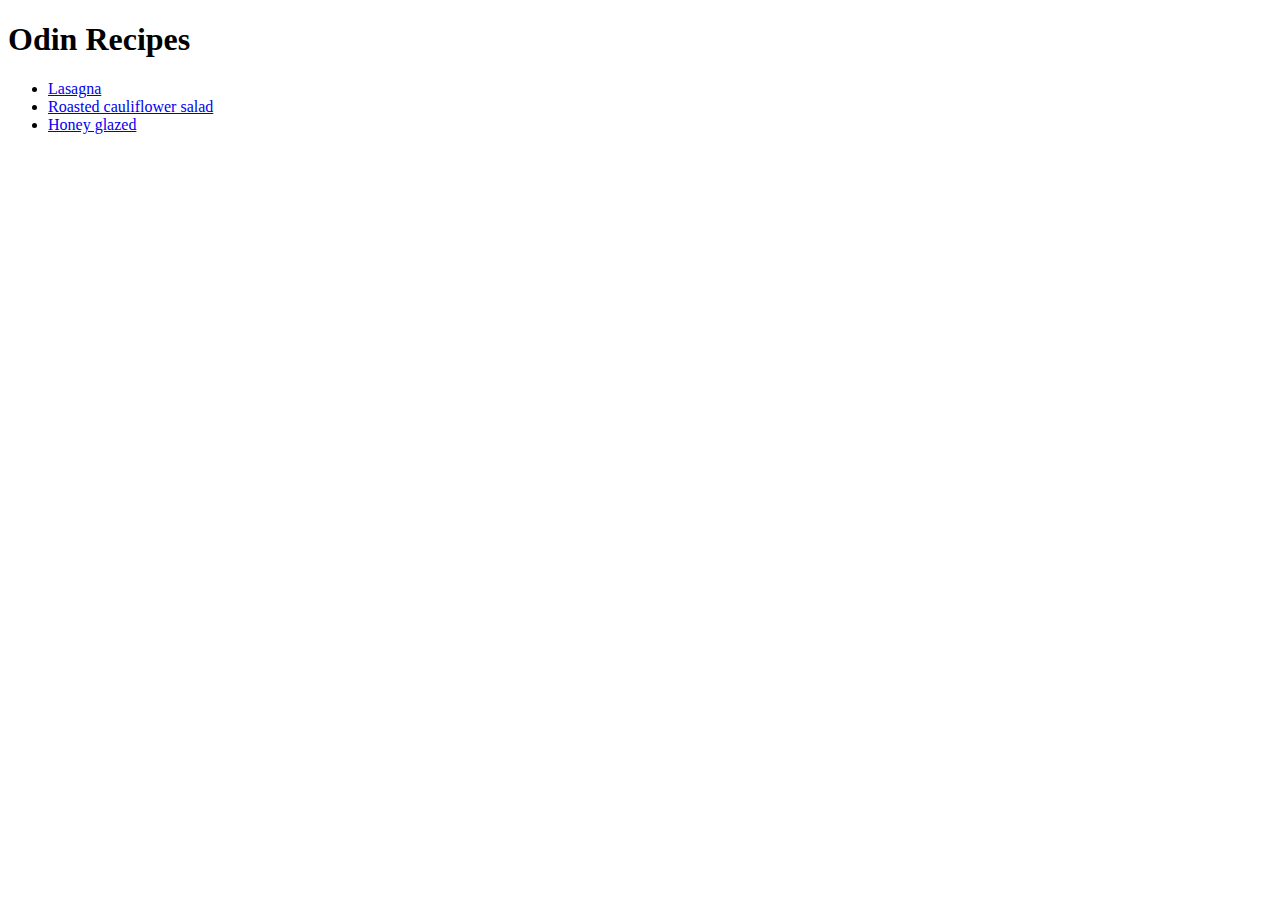
==== index.html @ ffc3bb2d "Add link" ====
<!DOCTYPE html>
<html lang="en">
<head>
    <meta charset="utf-8">
    <title>Odin Recipes</title>
</head>
<body>
    <h1>Odin Recipes</h1>
    <ul>
    <li><a href="./recipes/lasagna.html">Lasagna</a></li>
    <li><a href="./recipes/roasted-cauliflower-salad.html">Roasted cauliflower salad</a></li>
    <li><a href="./recipes/honey-glazed-chicken.html">Honey glazed</a></li>
    </ul>
</body>
</html>
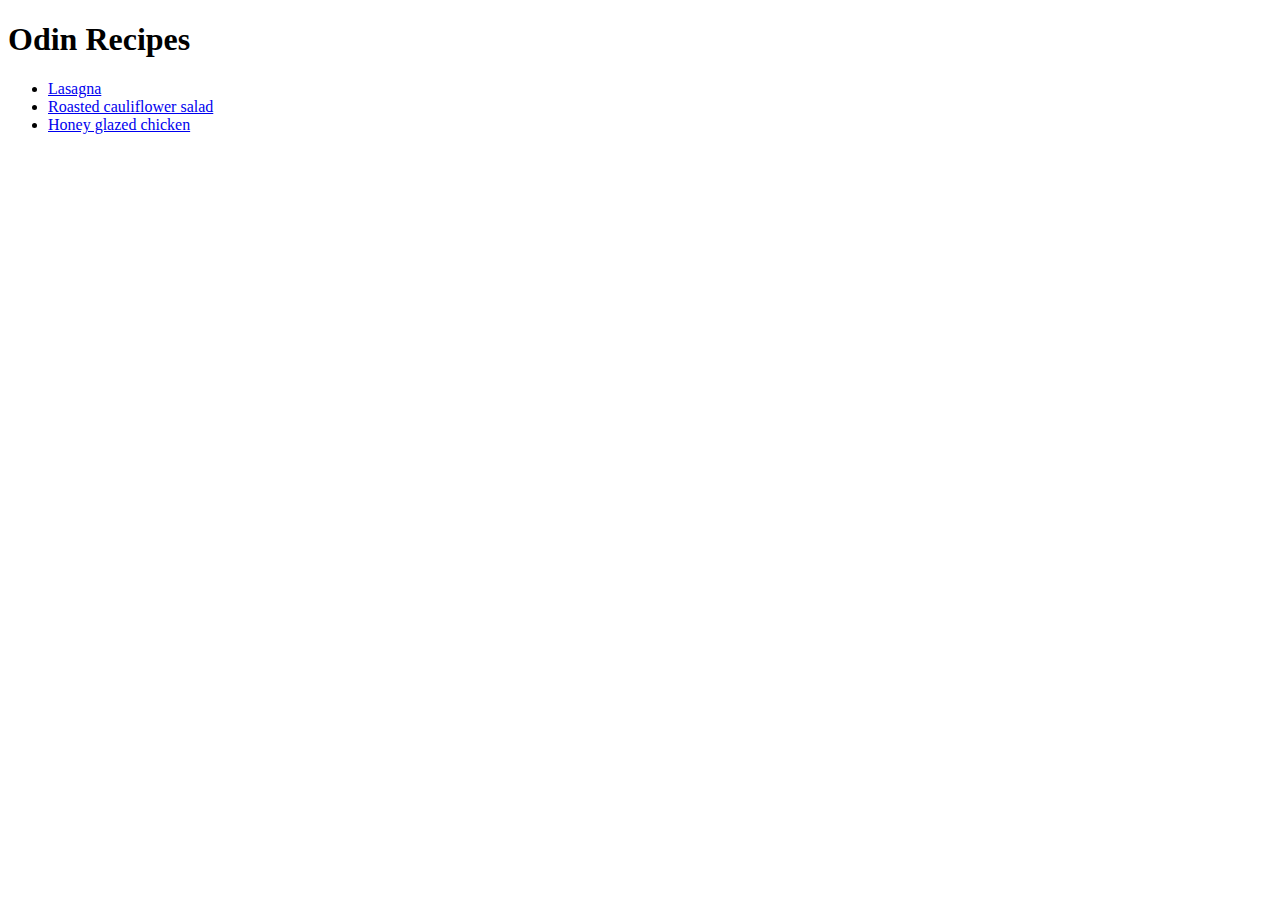
==== commit 3acf8638: "Fix link description" ====
--- a/index.html
+++ b/index.html
@@ -1,15 +1,22 @@
 <!DOCTYPE html>
+
 <html lang="en">
-<head>
-    <meta charset="utf-8">
-    <title>Odin Recipes</title>
-</head>
-<body>
-    <h1>Odin Recipes</h1>
-    <ul>
-    <li><a href="./recipes/lasagna.html">Lasagna</a></li>
-    <li><a href="./recipes/roasted-cauliflower-salad.html">Roasted cauliflower salad</a></li>
-    <li><a href="./recipes/honey-glazed-chicken.html">Honey glazed</a></li>
-    </ul>
-</body>
-</html>+	<head>
+		<meta charset="utf-8" />
+		<title>Odin Recipes</title>
+	</head>
+	<body>
+		<h1>Odin Recipes</h1>
+		<ul>
+			<li>
+				<a href="./recipes/lasagna.html">Lasagna</a>
+			</li>
+			<li>
+				<a href="./recipes/roasted-cauliflower-salad.html">Roasted cauliflower salad</a>
+			</li>
+			<li>
+				<a href="./recipes/honey-glazed-chicken.html">Honey glazed chicken</a>
+			</li>
+		</ul>
+	</body>
+</html>
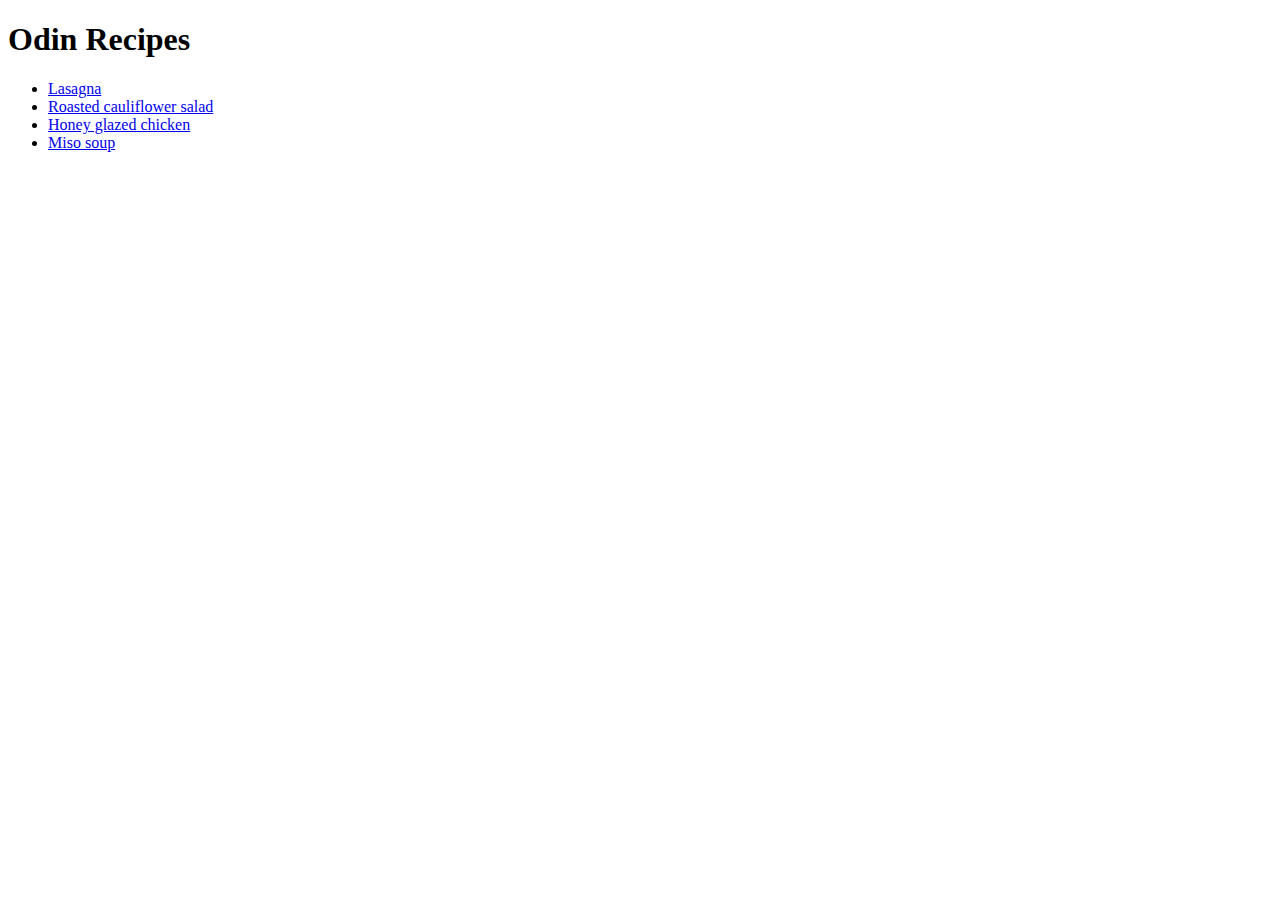
==== commit e8692219: "Add page miso-soup to recipes" ====
--- a/index.html
+++ b/index.html
@@ -17,6 +17,9 @@
 			<li>
 				<a href="./recipes/honey-glazed-chicken.html">Honey glazed chicken</a>
 			</li>
+			<li>
+				<a href="./recipes/miso-soup.html">Miso soup</a>
+			</li>
 		</ul>
 	</body>
 </html>
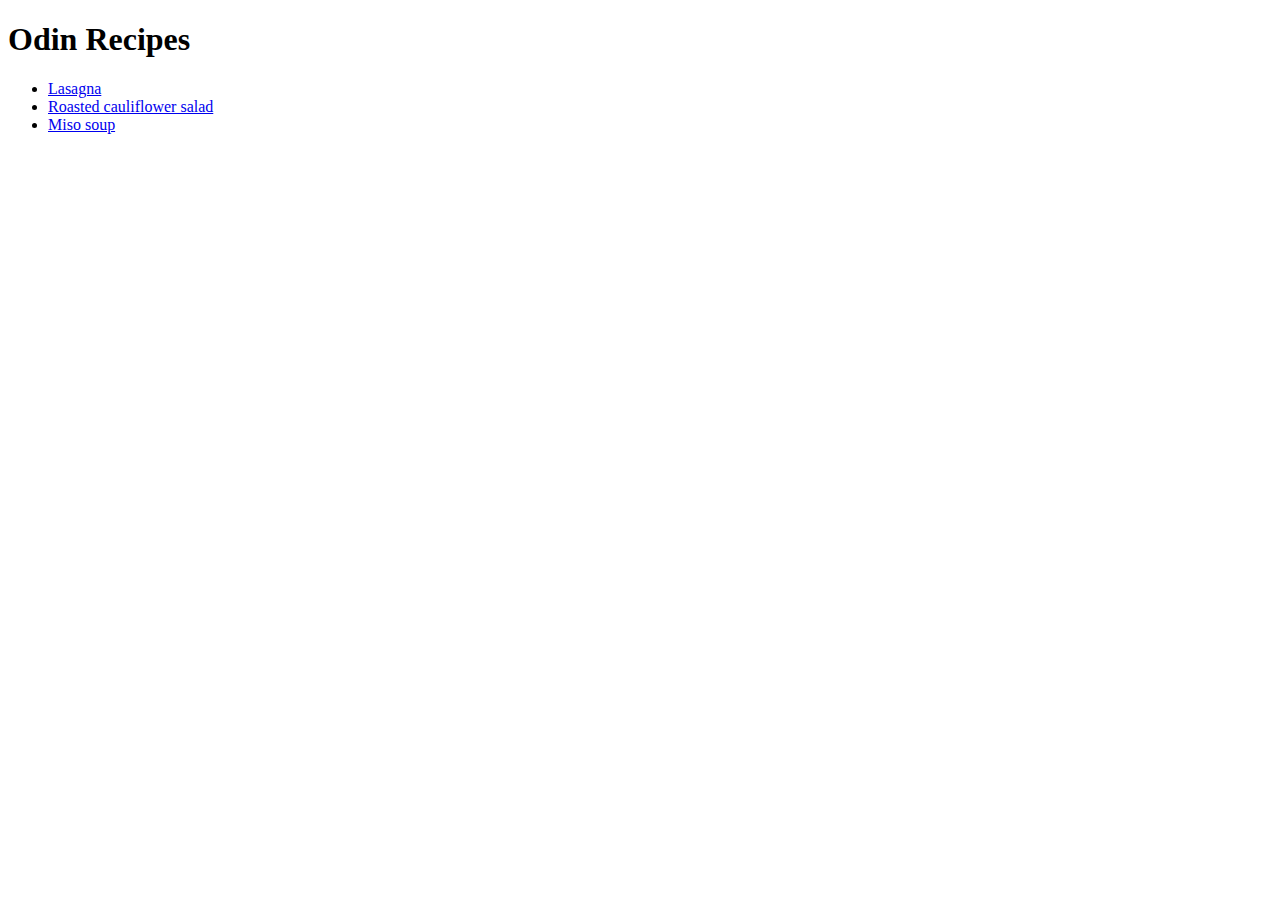
==== commit e26c8fd8: "Delete honey chicken recipe page" ====
--- a/index.html
+++ b/index.html
@@ -15,9 +15,6 @@
 				<a href="./recipes/roasted-cauliflower-salad.html">Roasted cauliflower salad</a>
 			</li>
 			<li>
-				<a href="./recipes/honey-glazed-chicken.html">Honey glazed chicken</a>
-			</li>
-			<li>
 				<a href="./recipes/miso-soup.html">Miso soup</a>
 			</li>
 		</ul>
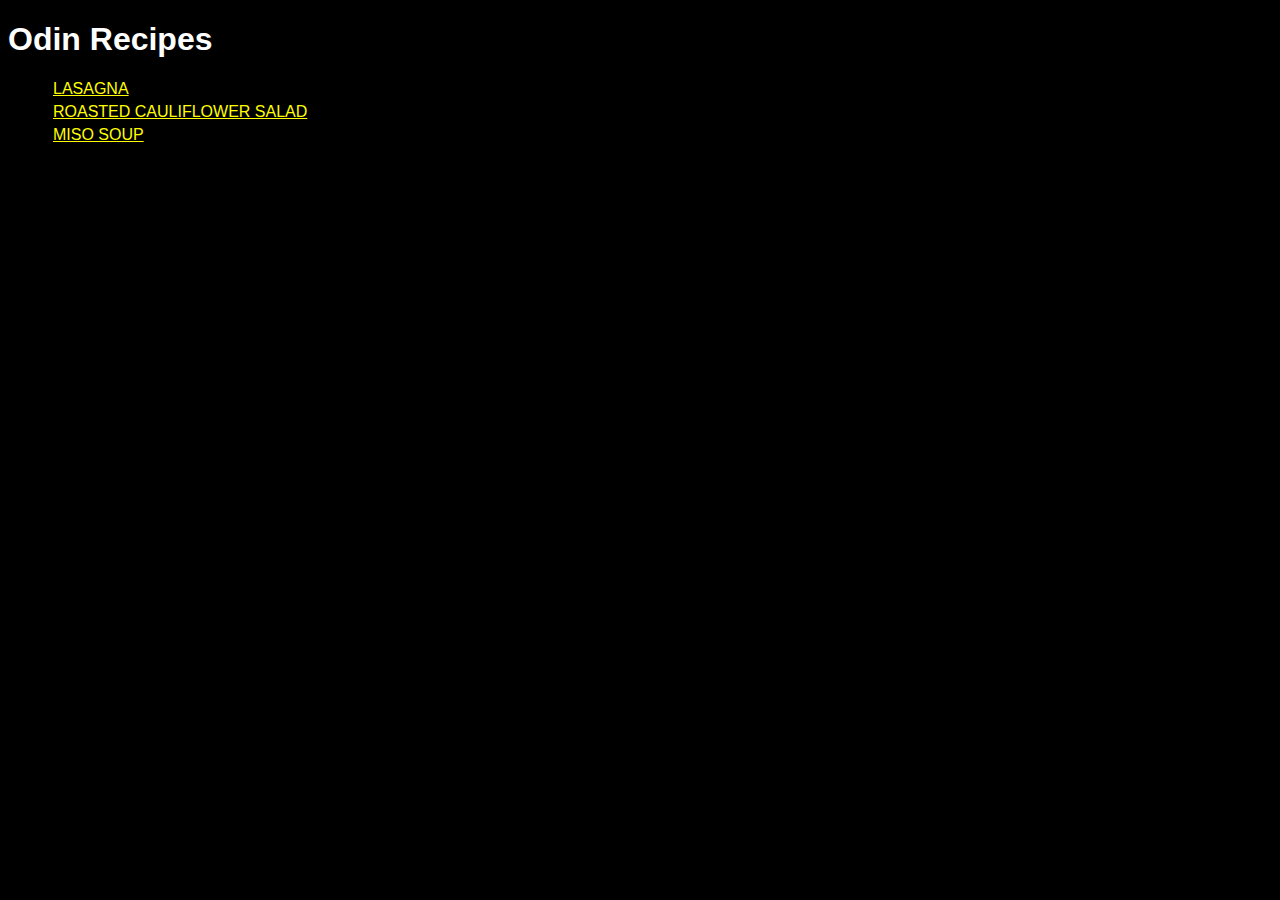
==== commit dd7072c3: "Import style.css" ====
--- a/index.html
+++ b/index.html
@@ -4,10 +4,11 @@
 	<head>
 		<meta charset="utf-8" />
 		<title>Odin Recipes</title>
+		<link rel="stylesheet" href="style.css">
 	</head>
 	<body>
 		<h1>Odin Recipes</h1>
-		<ul>
+		<ul class="link-list">
 			<li>
 				<a href="./recipes/lasagna.html">Lasagna</a>
 			</li>
--- a/style.css
+++ b/style.css
@@ -0,0 +1,33 @@
+body {
+	background-color: black;
+	font-family: Arial, Helvetica, sans-serif;
+	color:white;
+}
+
+.link-list {
+ 	list-style: none;
+}
+
+ul li {
+	margin: 5px;
+}
+
+a {
+	color:yellow;
+	text-transform: uppercase;
+}
+
+.main-photo {
+	height: auto;
+	width: 400px;
+}
+
+.recipe-body {
+	color: cyan;
+}
+
+.recipe-body .ingredients
+.recipe-body.steps {
+	background-color: beige;
+	color: black;
+}
